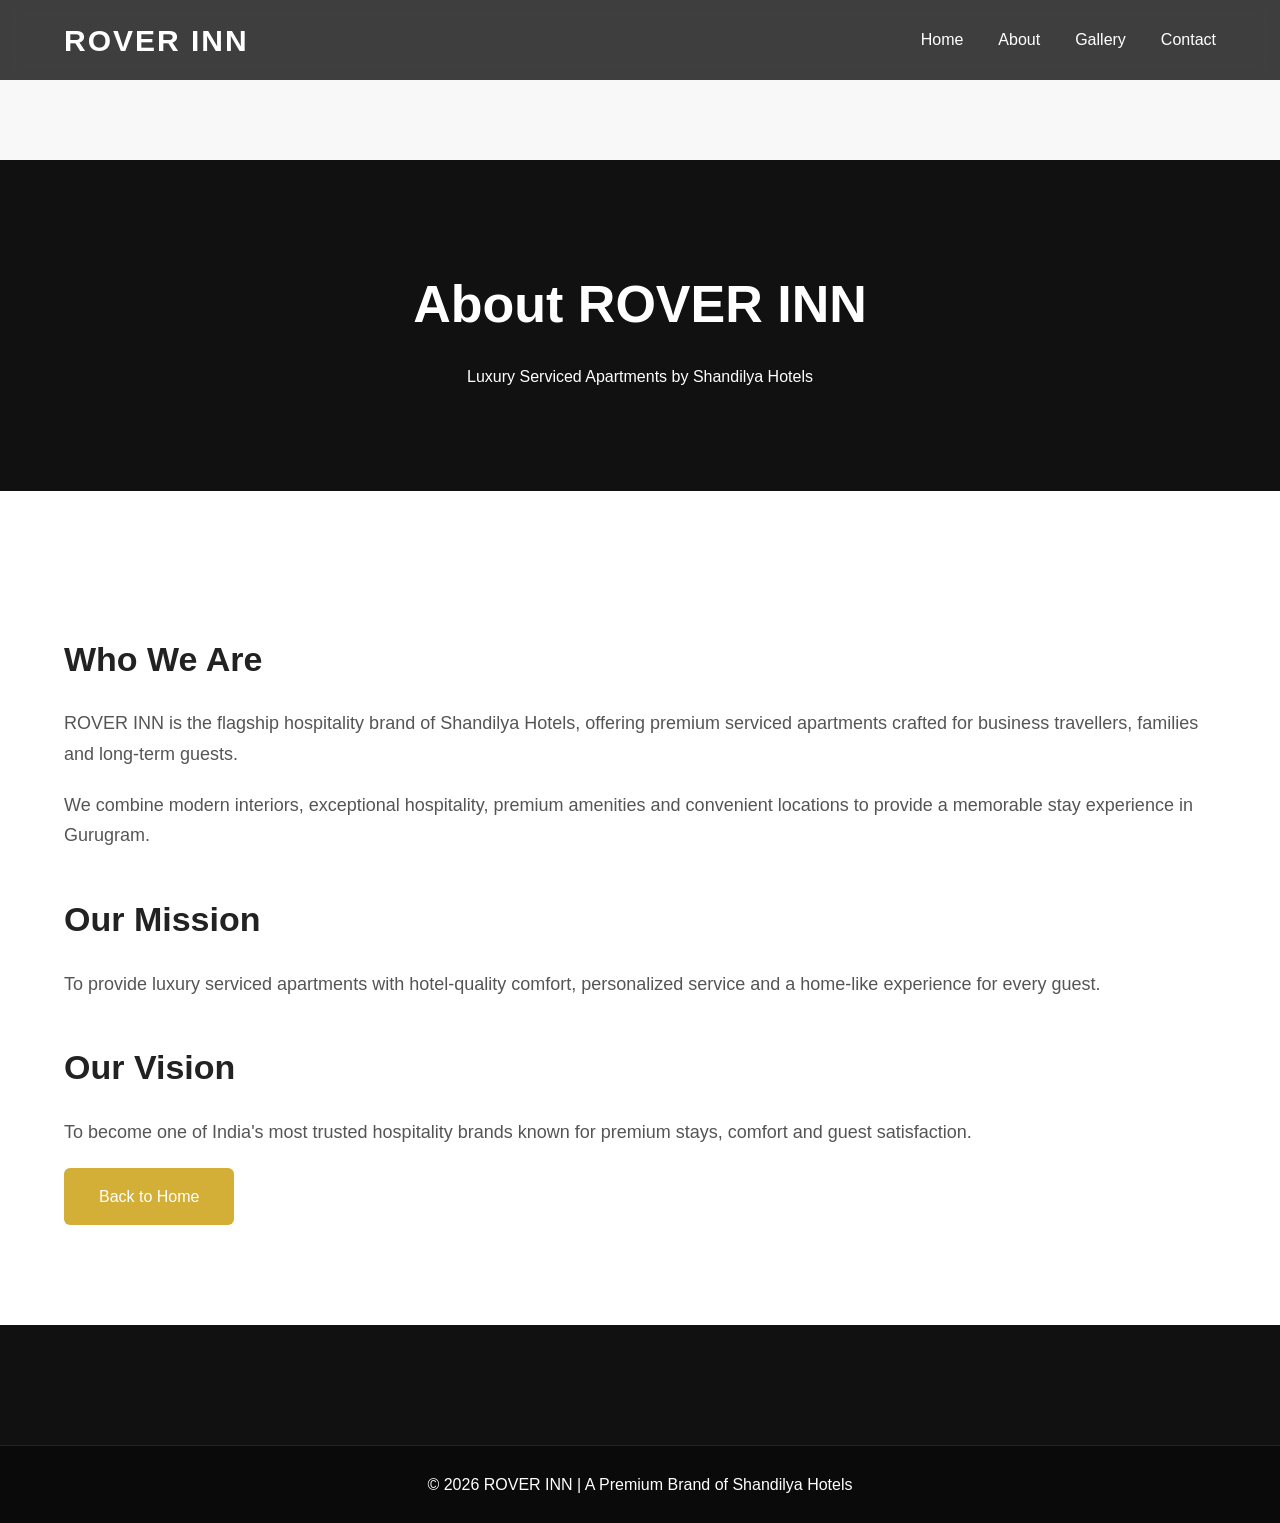
==== about.html @ 5227703f "Update about.html" ====
<!DOCTYPE html>
<html lang="en">

<head>

<meta charset="UTF-8">
<meta name="viewport" content="width=device-width, initial-scale=1.0">

<title>About ROVER INN | Luxury Serviced Apartments</title>

<meta name="description" content="Learn about ROVER INN, the flagship hospitality brand of Shandilya Hotels offering luxury serviced apartments in Gurugram.">

<link rel="stylesheet" href="assets/style.css">
<link rel="stylesheet" href="https://unpkg.com/aos@2.3.4/dist/aos.css">

</head>

<body>

<header>

<div class="navbar">

<div class="logo">
ROVER INN
</div>

<nav>

  <ul id="navMenu">

<li><a href="index.html">Home</a></li>

<li><a href="about.html">About</a></li>

<li><a href="gallery.html">Gallery</a></li>

<li><a href="contact.html">Contact</a></li>

</ul>

</nav>

  <div class="menu-toggle" id="menuToggle">
    ☰
</div>

</div>

</header>

<section class="page-banner">

<div class="container">

<h1>About ROVER INN</h1>

<p>
Luxury Serviced Apartments by Shandilya Hotels
</p>

</div>

</section>

<section class="about-page">

<div class="container">

<h2>Who We Are</h2>

<p>

ROVER INN is the flagship hospitality brand of
Shandilya Hotels, offering premium serviced apartments
crafted for business travellers, families and long-term
guests.

</p>

<p>

We combine modern interiors, exceptional hospitality,
premium amenities and convenient locations to provide
a memorable stay experience in Gurugram.

</p>

<h2>Our Mission</h2>

<p>

To provide luxury serviced apartments with hotel-quality
comfort, personalized service and a home-like experience
for every guest.

</p>

<h2>Our Vision</h2>

<p>

To become one of India's most trusted hospitality brands
known for premium stays, comfort and guest satisfaction.

</p>

<a href="index.html" class="btn">

Back to Home

</a>

</div>

</section>

<footer class="footer">

<div class="copyright">

© 2026 ROVER INN | A Premium Brand of Shandilya Hotels

</div>

</footer>

  <script src="https://unpkg.com/aos@2.3.4/dist/aos.js"></script>

<script>
AOS.init({
    duration:1000,
    once:true
});
</script>

  <button id="backToTop" title="Go to top">
    ↑
</button>

  <script>

const backToTop=document.getElementById("backToTop");

window.addEventListener("scroll",()=>{

if(window.scrollY>300){

backToTop.classList.add("show");

}else{

backToTop.classList.remove("show");

}

});

backToTop.addEventListener("click",()=>{

window.scrollTo({

top:0,

behavior:"smooth"

});

});

</script>

  <script>

const menuToggle = document.getElementById("menuToggle");
const nav = document.querySelector("nav");

function closeMenu() {
    nav.classList.remove("active");
    menuToggle.innerHTML = "☰";
}

menuToggle.addEventListener("click", () => {

    nav.classList.toggle("active");

    if (nav.classList.contains("active")) {
        menuToggle.innerHTML = "✕";
    } else {
        menuToggle.innerHTML = "☰";
    }

});

// Link click
document.querySelectorAll("nav a").forEach(link => {

    link.addEventListener("click", () => {
        closeMenu();
    });

});

</script>

  <script>

document.querySelectorAll("nav a").forEach(link=>{

link.addEventListener("click",()=>{

nav.classList.remove("active");

});

});

</script>
  
</body>

</html>
---- assets/style.css ----
*{
    margin:0;
    padding:0;
    box-sizing:border-box;
}

body{
    font-family:Arial,sans-serif;
    background:#f8f8f8;
    color:#333;
    line-height:1.7;
    padding-top:80px;
}

html{
    scroll-behavior:smooth;
}

.container{
    width:90%;
    max-width:1200px;
    margin:auto;
}

header{
    position:fixed;
    top:0;
    left:0;
    width:100%;
    background:rgba(0,0,0,.75);
    backdrop-filter:blur(10px);
    z-index:999;
}

.navbar{
    width:90%;
    max-width:1200px;
    margin:auto;
    height:80px;
    display:flex;
    justify-content:space-between;
    align-items:center;
}
.logo{
    color:#fff;
    font-size:30px;
    font-weight:bold;
    letter-spacing:2px;
}

nav ul{
    display:flex;
    list-style:none;
}

nav ul li{
    margin-left:35px;
}

nav ul li a{
    color:#fff;
    text-decoration:none;
    transition:.3s;
}

nav ul li a:hover{
    color:#d4af37;
}

.hero{
    height:calc(100vh - 80px);
    background:url("https://images.unsplash.com/photo-1566073771259-6a8506099945?w=1800") center/cover;
    position:relative;
}

.hero::before{
    content:"";
    position:absolute;
    inset:0;
    background:rgba(0,0,0,.55);
}

.hero-content{
    position:relative;
    z-index:2;
    height:100%;
    display:flex;
    flex-direction:column;
    justify-content:center;
    align-items:center;
    text-align:center;
    color:#fff;
}

.hero h1{
    font-size:64px;
    margin-bottom:20px;
}

.hero p{
    max-width:750px;
    font-size:20px;
    margin-bottom:30px;
}

.btn{
    display:inline-block;
    padding:15px 35px;
    background:#d4af37;
    color:#fff;
    text-decoration:none;
    border-radius:6px;
    transition:.3s;
}

.btn:hover{
    background:#b89428;
}

.about{

padding:100px 0;
background:#fff;

}

.about-grid{

display:grid;
grid-template-columns:1fr 1fr;
gap:60px;
align-items:center;

}

.about-image img{

width:100%;
border-radius:15px;
box-shadow:0 20px 40px rgba(0,0,0,.15);

}

.subtitle{

color:#d4af37;
font-weight:700;
letter-spacing:2px;

}

.about-content h2{

font-size:42px;
margin:15px 0 25px;

}

.about-content p{

margin-bottom:20px;
font-size:18px;
color:#555;

}


#amenities{

padding:100px 0;
background:#f7f7f7;

}

.section-title{

text-align:center;
font-size:42px;
margin-bottom:60px;

}

.amenity-grid{

display:grid;
grid-template-columns:repeat(auto-fit,minmax(280px,1fr));
gap:30px;

}

.card{

background:#fff;
padding:35px;
border-radius:15px;
transition:.4s;
box-shadow:0 15px 35px rgba(0,0,0,.08);

}

.card:hover{

transform:translateY(-10px);

}

.card h3{

margin-bottom:15px;

}


.why-choose{
padding:100px 0;
background:#ffffff;
}

.section-heading{
text-align:center;
max-width:700px;
margin:0 auto 60px;
}

.section-heading span{
color:#c9a227;
font-weight:700;
letter-spacing:2px;
font-size:14px;
}

.section-heading h2{
font-size:42px;
margin:15px 0;
color:#222;
}

.section-heading p{
color:#666;
font-size:17px;
}

.why-grid{
display:grid;
grid-template-columns:repeat(auto-fit,minmax(250px,1fr));
gap:30px;
}

.why-card{
background:#fff;
padding:35px;
border-radius:15px;
text-align:center;
box-shadow:0 15px 35px rgba(0,0,0,.08);
transition:.3s;
}

.why-card:hover{
transform:translateY(-10px);
}

.icon{
font-size:42px;
margin-bottom:20px;
}

.why-card h3{
margin-bottom:15px;
}


.footer{
background:#111;
color:#fff;
padding:70px 0 0;
}

.footer-grid{
display:grid;
grid-template-columns:2fr 1fr 1fr;
gap:50px;
}

.footer h2,
.footer h3{
margin-bottom:20px;
}

.footer ul{
list-style:none;
padding:0;
}

.footer ul li{
margin-bottom:12px;
}

.footer a{
color:#ddd;
text-decoration:none;
transition:.3s;
}

.footer a:hover{
color:#d4af37;
}

.copyright{
margin-top:50px;
padding:25px;
text-align:center;
background:#0a0a0a;
border-top:1px solid rgba(255,255,255,.1);
}

@media(max-width:768px){

.footer-grid{
grid-template-columns:1fr;
text-align:center;
}

}

section{
    width:100%;
}

img{
    display:block;
    max-width:100%;
}

.footer *{
    color:#fff;
}

.footer p{
    color:#cfcfcf;
}


.gallery{
padding:100px 0;
background:#f8f8f8;
}

.gallery-grid{
display:grid;
grid-template-columns:repeat(3,1fr);
gap:25px;
}

.gallery-item{
overflow:hidden;
border-radius:15px;
box-shadow:0 10px 30px rgba(0,0,0,.12);
}

.gallery-item img{
width:100%;
height:280px;
object-fit:cover;
transition:.5s;
display:block;
}

.gallery-item:hover img{
transform:scale(1.08);
}

@media(max-width:768px){

.gallery-grid{
grid-template-columns:1fr;
}

}


.testimonials{
padding:100px 0;
background:#ffffff;
}

.testimonial-grid{
display:grid;
grid-template-columns:repeat(auto-fit,minmax(320px,1fr));
gap:30px;
}

.testimonial-card{

background:#fff;
padding:35px;
border-radius:15px;
box-shadow:0 15px 35px rgba(0,0,0,.08);
transition:.3s;

}

.testimonial-card:hover{

transform:translateY(-8px);

}

.stars{

font-size:22px;
color:#D4AF37;
margin-bottom:20px;

}

.testimonial-card p{

font-style:italic;
margin-bottom:20px;

}

.testimonial-card h4{

color:#444;

}

.whatsapp{

position:fixed;
right:25px;
bottom:25px;
width:65px;
height:65px;
background:#25D366;
border-radius:50%;
display:flex;
justify-content:center;
align-items:center;
font-size:30px;
text-decoration:none;
color:#fff;
box-shadow:0 15px 30px rgba(0,0,0,.25);
z-index:9999;
transition:.3s;

}

.whatsapp:hover{

transform:scale(1.1);

}


.page-banner{

margin-top:80px;
padding:100px 0;
background:#111;
color:#fff;
text-align:center;

}

.page-banner h1{

font-size:52px;
margin-bottom:15px;

}

.about-page{

padding:100px 0;
background:#fff;

}

.about-page h2{

font-size:34px;
margin:40px 0 20px;
color:#222;

}

.about-page p{

font-size:18px;
color:#555;
margin-bottom:20px;

}

.gallery-page{

padding:100px 0;

}

.gallery-page img{

width:100%;
height:300px;
object-fit:cover;
border-radius:15px;
transition:.4s;
cursor:pointer;

}

.gallery-page img:hover{

transform:scale(1.05);

}


.contact-page{

padding:100px 0;

}

.contact-page h2{

font-size:36px;
margin-bottom:25px;

}

.contact-page p{

font-size:18px;
margin-bottom:18px;
line-height:1.8;

}

.gallery-grid{
display:grid;
grid-template-columns:repeat(auto-fit,minmax(320px,1fr));
gap:25px;
}

.gallery-item{
position:relative;
overflow:hidden;
border-radius:18px;
cursor:pointer;
}

.gallery-item img{
width:100%;
height:320px;
object-fit:cover;
display:block;
transition:.5s ease;
}

.gallery-overlay{
position:absolute;
top:0;
left:0;
width:100%;
height:100%;
background:linear-gradient(to top,rgba(0,0,0,.75),rgba(0,0,0,.15));
display:flex;
justify-content:flex-end;
align-items:center;
flex-direction:column;
padding-bottom:25px;
opacity:0;
transition:.4s;
}

.gallery-overlay h3{
color:#fff;
font-size:24px;
letter-spacing:1px;
transform:translateY(20px);
transition:.4s;
}

.gallery-item:hover img{
transform:scale(1.08);
}

.gallery-item:hover .gallery-overlay{
opacity:1;
}

.gallery-item:hover .gallery-overlay h3{
transform:translateY(0);
}


.gallery-item a{
    display:block;
    text-decoration:none;
}

/* ===== PRELOADER ===== */

#preloader{
    position:fixed;
    inset:0;
    background:#0b0b0b;
    display:flex;
    justify-content:center;
    align-items:center;
    z-index:99999;
    transition:opacity .8s ease, visibility .8s ease;
}

#preloader.hide{
    opacity:0;
    visibility:hidden;
}

.loader-content{
    text-align:center;
}

.loader-content h1{
    color:#d4af37;
    font-size:52px;
    letter-spacing:10px;
    margin-bottom:15px;
    animation:fadeUp 1s ease;
}

.loader-content p{
    color:#ffffff;
    letter-spacing:5px;
    text-transform:uppercase;
    animation:fadeUp 1.3s ease;
}

@keyframes fadeUp{

from{
opacity:0;
transform:translateY(30px);
}

to{
opacity:1;
transform:translateY(0);
}

}

/* ===== SCROLL PROGRESS BAR ===== */

#progress-bar{
    position:fixed;
    top:0;
    left:0;
    width:0%;
    height:4px;
    background:linear-gradient(90deg,#d4af37,#f5d76e);
    z-index:999999;
    transition:width .15s linear;
}


/* ===== BACK TO TOP ===== */

#backToTop{
    position:fixed;
    bottom:30px;
    left:30px;
    width:55px;
    height:55px;

    border:none;
    border-radius:50%;

    background:#d4af37;
    color:#111;

    font-size:24px;
    font-weight:bold;

    cursor:pointer;

    display:flex;
    justify-content:center;
    align-items:center;

    opacity:0;
    visibility:hidden;

    transition:.35s ease;

    z-index:9999;

    box-shadow:0 10px 30px rgba(0,0,0,.25);
}

#backToTop:hover{

    transform:translateY(-6px);

    background:#f1c84b;

}

#backToTop.show{

    opacity:1;
    visibility:visible;

}


/* =========================
   MOBILE RESPONSIVE
========================= */

@media (max-width:768px){

.container{
    width:92%;
}

/* Header */

.navbar{
    height:70px;
}

.logo{
    font-size:24px;
}

/* Hero */

.hero{
    height:85vh;
}

.hero h1{
    font-size:42px;
    line-height:1.2;
}

.hero p{
    font-size:16px;
    padding:0 10px;
}

.btn{
    padding:14px 28px;
}

/* About */

.about{
    padding:70px 0;
}

.about-grid{
    grid-template-columns:1fr;
    gap:40px;
}

.about-content{
    text-align:center;
}

.about-content h2{
    font-size:34px;
}

.about-content p{
    font-size:16px;
}

/* Amenities */

#amenities{
    padding:70px 0;
}

.section-title{
    font-size:34px;
}

/* Why Choose */

.why-choose{
    padding:70px 0;
}

.section-heading h2{
    font-size:34px;
}

/* Gallery */

.gallery,
.gallery-page{
    padding:70px 0;
}

.gallery-grid{
    grid-template-columns:1fr;
}

/* Testimonials */

.testimonials{
    padding:70px 0;
}

/* Footer */

.footer-grid{
    grid-template-columns:1fr;
    text-align:center;
}

/* Buttons */

.whatsapp{
    width:58px;
    height:58px;
    font-size:28px;
}

#backToTop{
    width:50px;
    height:50px;
    left:18px;
    bottom:20px;
}

}

/* ===========================
   MOBILE MENU
=========================== */

.menu-toggle{
    display:none;
    font-size:34px;
    color:#fff;
    cursor:pointer;
    transition:.3s ease;
    user-select:none;
}

.menu-toggle:hover{
    color:#d4af37;
    transform:rotate(90deg);
}


@media(max-width:768px){

.menu-toggle{
    display:block;
}

nav{

    position:fixed;
    top:70px;
    right:-100%;
    width:260px;
    height:calc(100vh - 70px);

    background:#111;

    transition:.4s ease;

    padding:40px 25px;

}

nav.active{

    right:0;

}

nav ul{

    flex-direction:column;

}

nav ul li{

    margin:20px 0;

}

nav ul li a{

    font-size:18px;

}

}
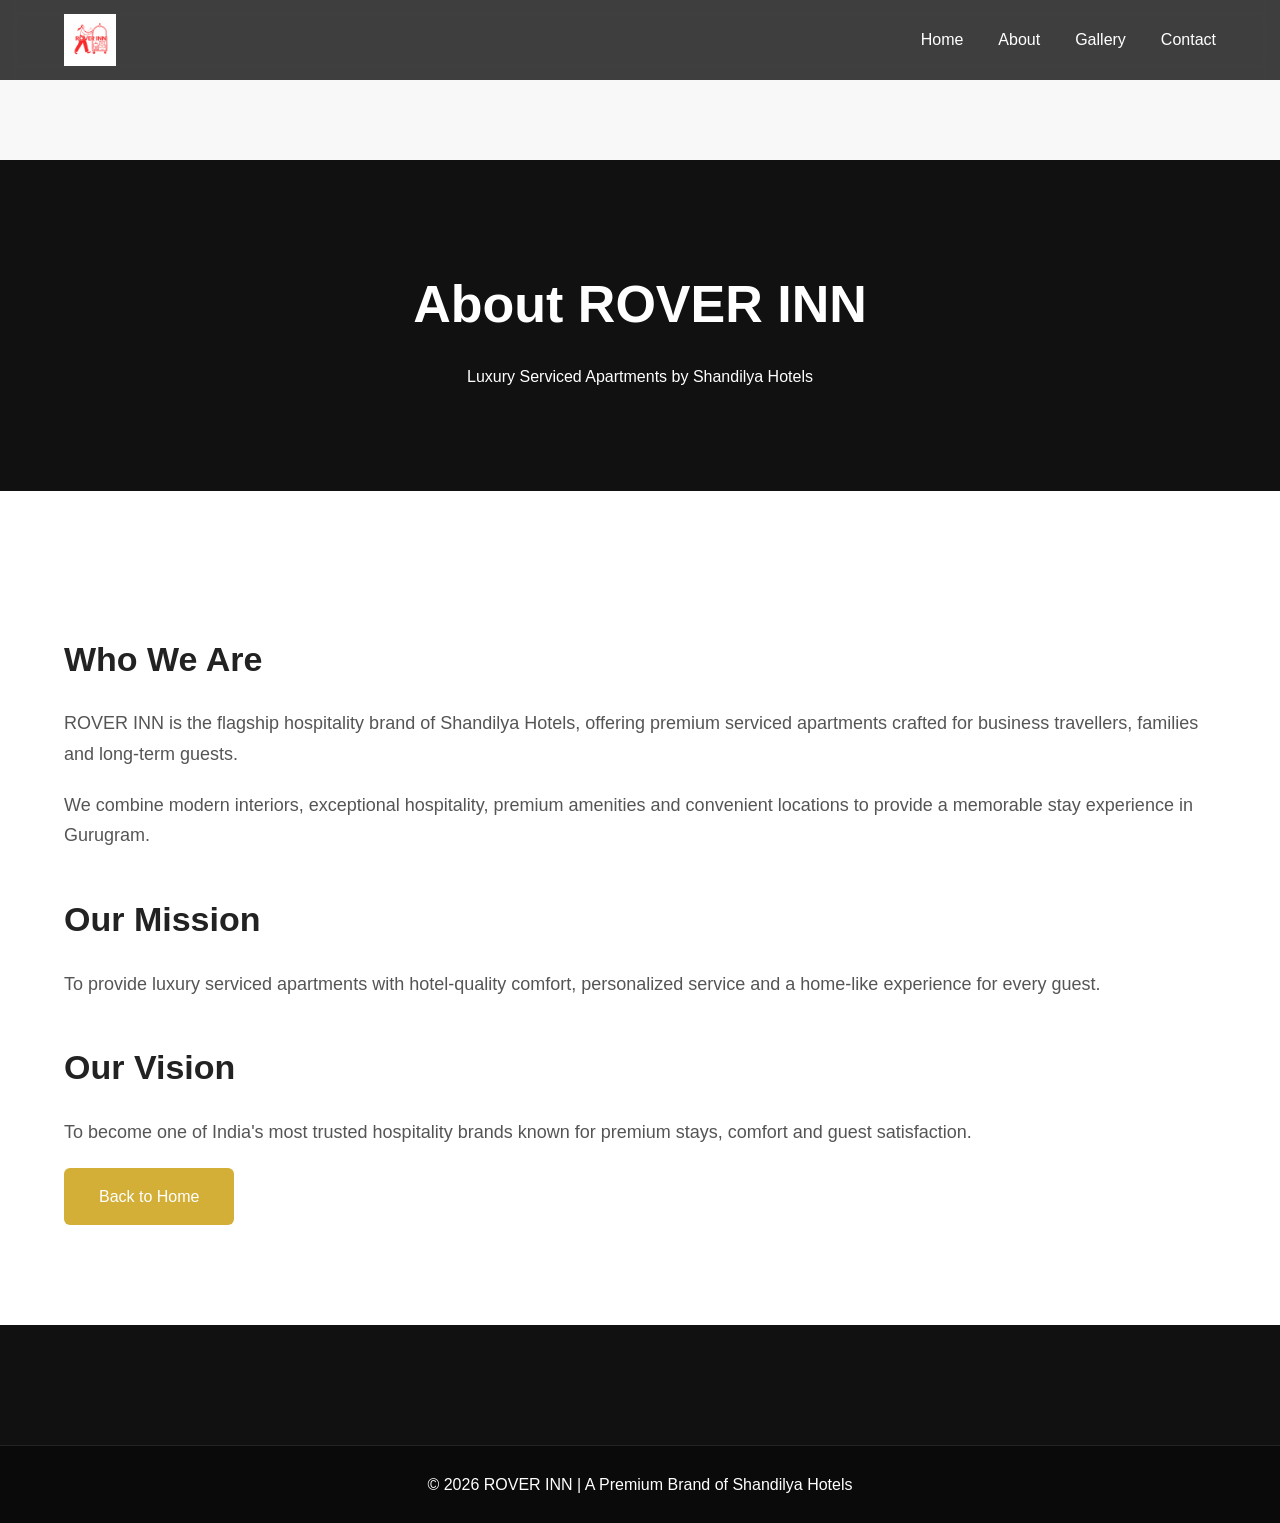
==== commit 743c6437: "Update about.html" ====
--- a/about.html
+++ b/about.html
@@ -22,7 +22,9 @@
 <div class="navbar">
 
 <div class="logo">
-ROVER INN
+    <a href="index.html">
+        <img src="assets/favicon.png" alt="ROVER INN Logo">
+    </a>
 </div>
 
 <nav>
@@ -175,46 +177,46 @@
 const menuToggle = document.getElementById("menuToggle");
 const nav = document.querySelector("nav");
 
-function closeMenu() {
-    nav.classList.remove("active");
-    menuToggle.innerHTML = "☰";
-}
-
-menuToggle.addEventListener("click", () => {
-
-    nav.classList.toggle("active");
-
-    if (nav.classList.contains("active")) {
-        menuToggle.innerHTML = "✕";
+menuToggle.addEventListener("click", function () {
+
+    const isOpen = nav.classList.toggle("active");
+
+    if (isOpen) {
+
+        menuToggle.textContent = "✕";
+        menuToggle.style.transform = "rotate(180deg)";
+        menuToggle.style.color = "#d4af37";
+
     } else {
-        menuToggle.innerHTML = "☰";
+
+        menuToggle.style.transform = "rotate(0deg)";
+        menuToggle.style.color = "#ffffff";
+
+        setTimeout(() => {
+            menuToggle.textContent = "☰";
+        }, 250);
+
     }
 
 });
 
-// Link click
 document.querySelectorAll("nav a").forEach(link => {
 
     link.addEventListener("click", () => {
-        closeMenu();
+
+        nav.classList.remove("active");
+
+        menuToggle.style.transform = "rotate(0deg)";
+        menuToggle.style.color = "#ffffff";
+
+        setTimeout(() => {
+            menuToggle.textContent = "☰";
+        }, 250);
+
     });
 
 });
-
-</script>
-
-  <script>
-
-document.querySelectorAll("nav a").forEach(link=>{
-
-link.addEventListener("click",()=>{
-
-nav.classList.remove("active");
-
-});
-
-});
-
+    
 </script>
   
 </body>
--- a/assets/style.css
+++ b/assets/style.css
@@ -907,3 +907,30 @@
 }
 
 }
+
+/* Remove Mobile Tap Highlight */
+
+*{
+    -webkit-tap-highlight-color: transparent;
+}
+
+
+.logo img{
+    height:52px;
+    width:auto;
+    display:block;
+    transition:.3s ease;
+}
+
+.logo img:hover{
+    transform:scale(1.05);
+}
+
+
+@media(max-width:768px){
+
+.logo img{
+    height:42px;
+}
+
+}
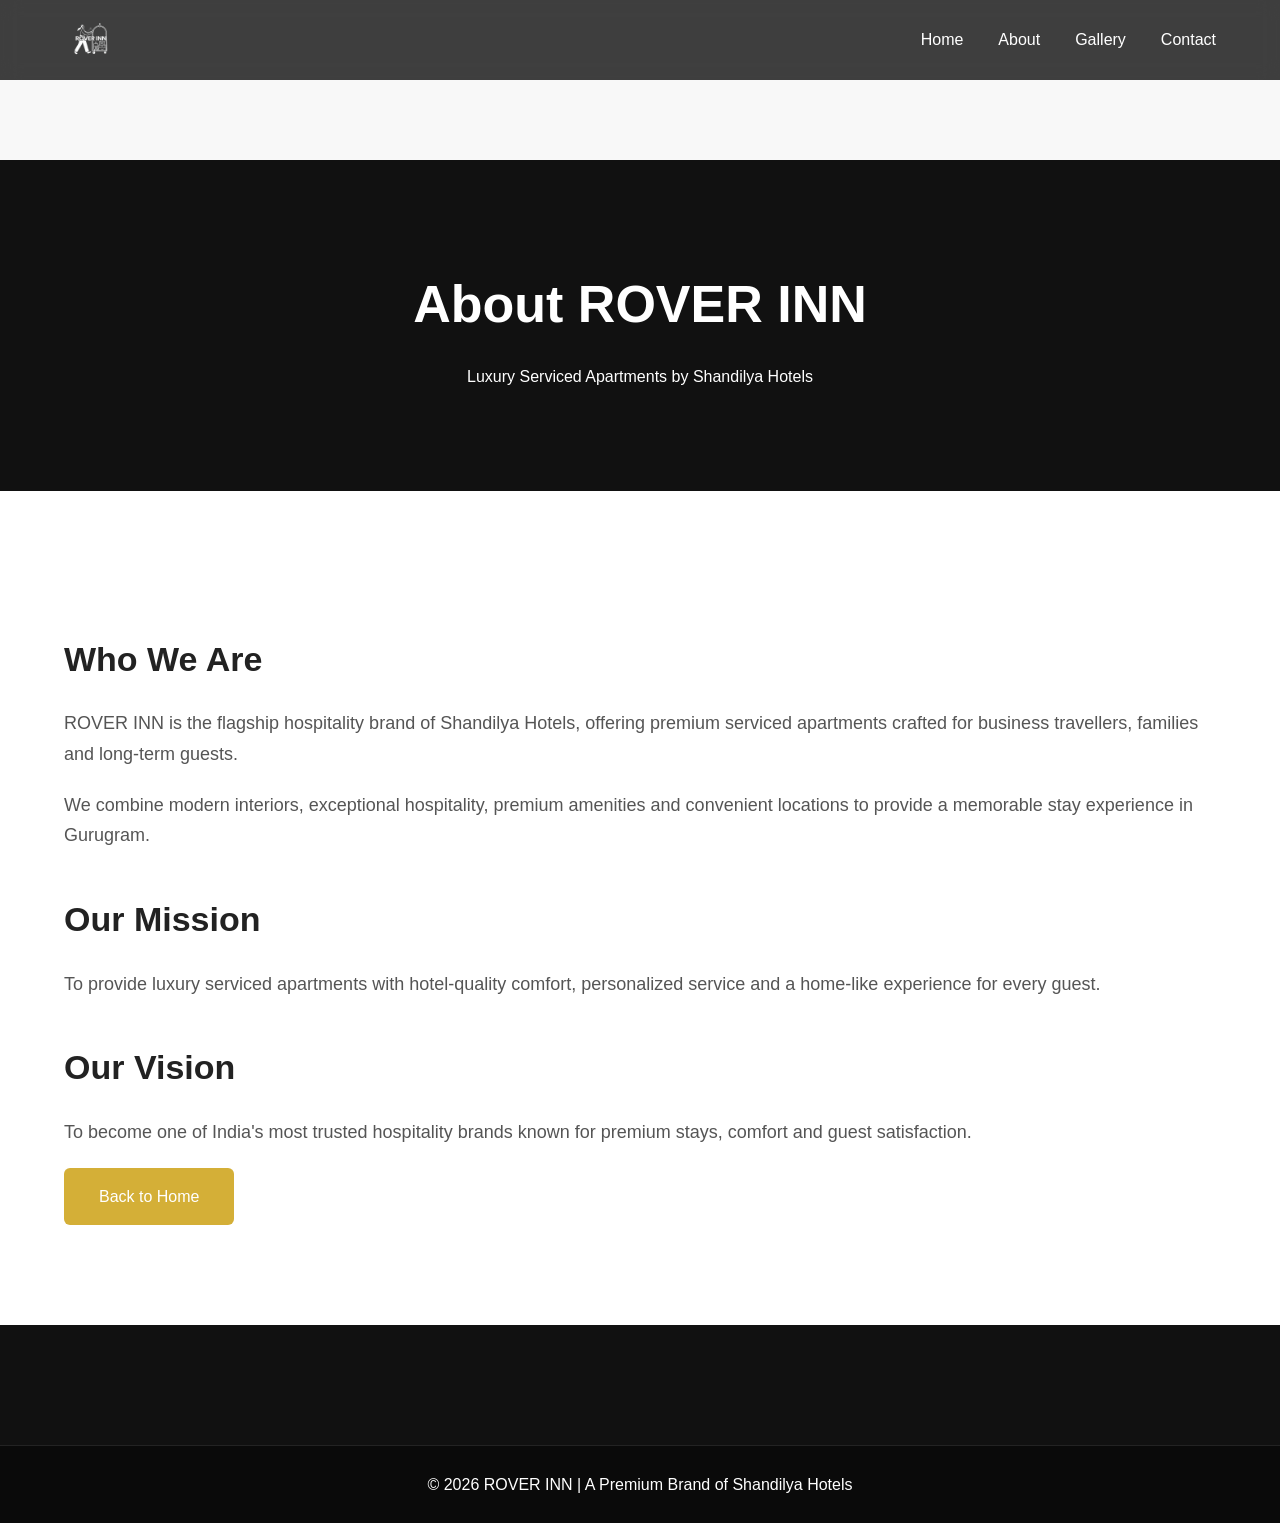
==== commit ed466fba: "Update about.html" ====
--- a/about.html
+++ b/about.html
@@ -23,7 +23,7 @@
 
 <div class="logo">
     <a href="index.html">
-        <img src="assets/favicon.png" alt="ROVER INN Logo">
+        <img src="assets/logo.png" alt="ROVER INN Logo">
     </a>
 </div>
 
--- a/assets/style.css
+++ b/assets/style.css
@@ -934,3 +934,20 @@
 }
 
 }
+
+.footer-logo img{
+    height:70px;
+    width:auto;
+    margin-bottom:20px;
+    margin-top:-8px;
+}
+
+@media(max-width:768px){
+
+.footer-logo img{
+    margin:0 auto 20px;
+    margin-top:-8px;
+    align: center;
+}
+
+}
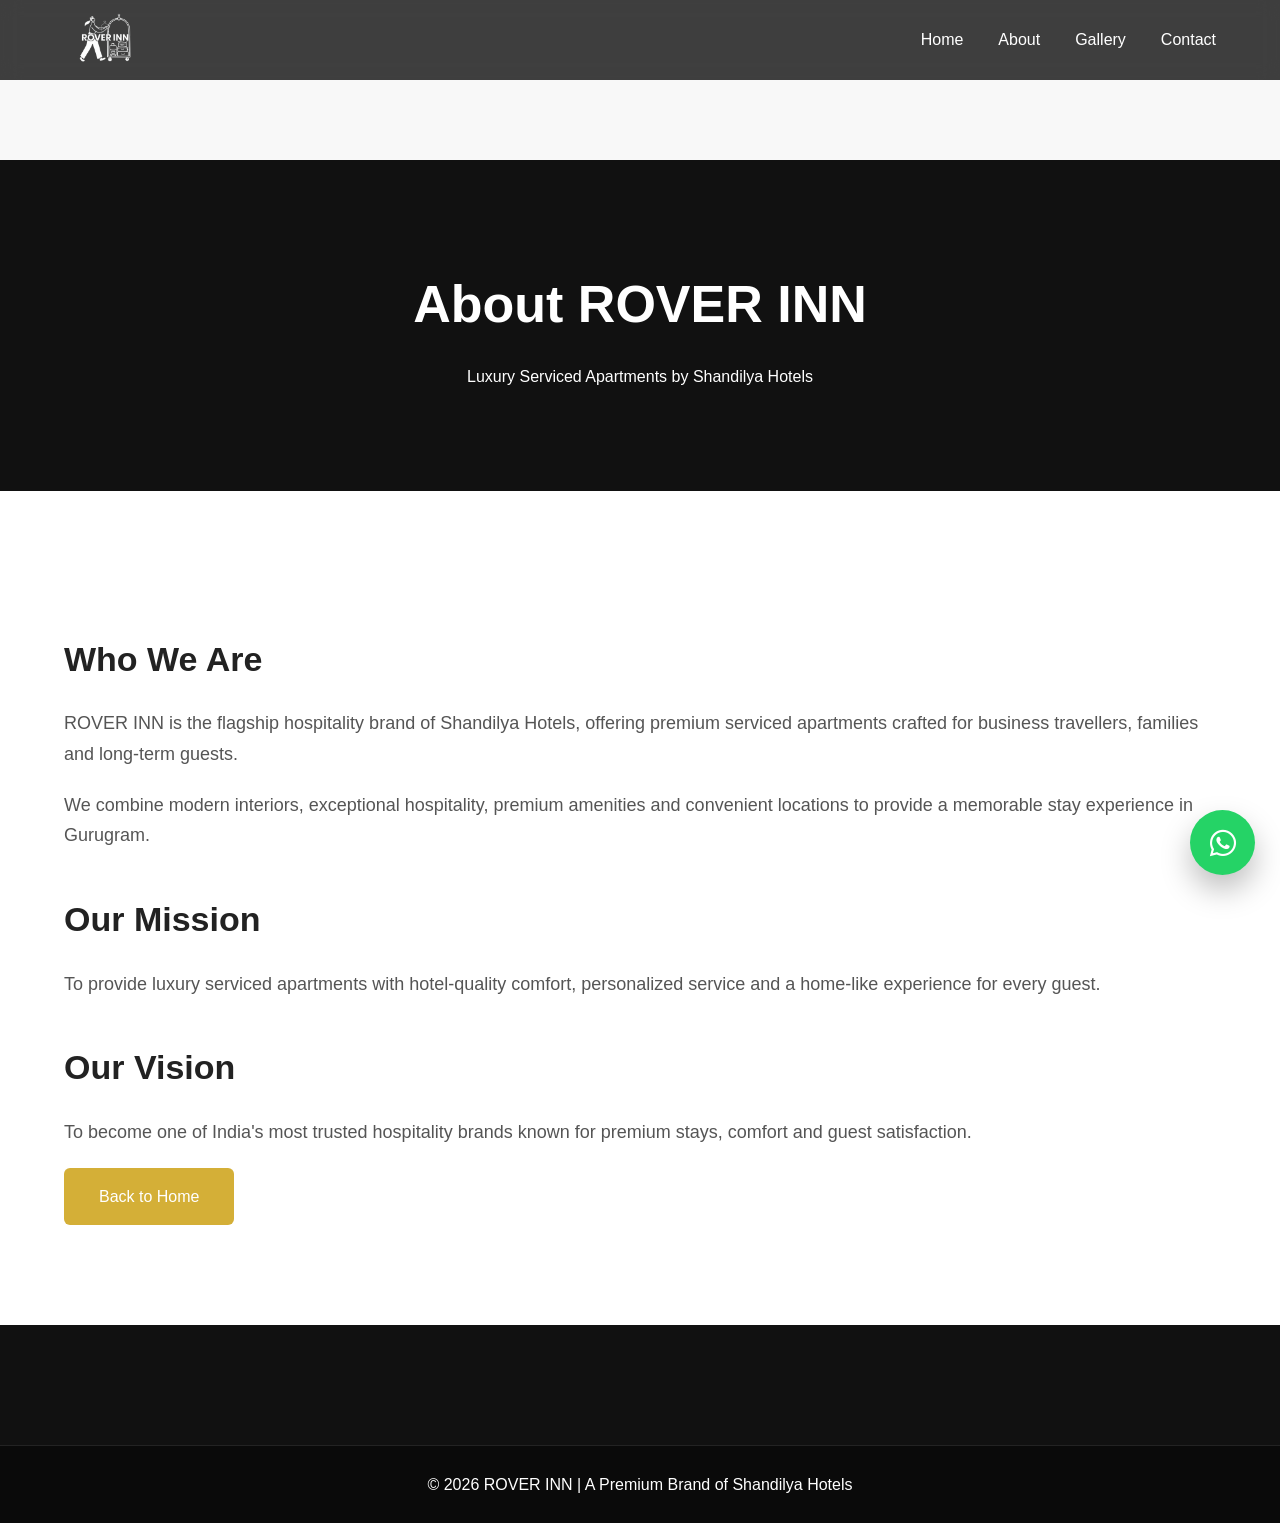
==== commit 8097517b: "Update about.html" ====
--- a/about.html
+++ b/about.html
@@ -12,6 +12,8 @@
 
 <link rel="stylesheet" href="assets/style.css">
 <link rel="stylesheet" href="https://unpkg.com/aos@2.3.4/dist/aos.css">
+<link rel="stylesheet"
+href="https://cdnjs.cloudflare.com/ajax/libs/font-awesome/6.7.2/css/all.min.css">
 
 </head>
 
@@ -127,6 +129,15 @@
 
 </footer>
 
+    <a class="whatsapp"
+href="https://wa.me/918595059315"
+target="_blank"
+aria-label="Chat on WhatsApp">
+
+<i class="fab fa-whatsapp"></i>
+
+</a>
+
   <script src="https://unpkg.com/aos@2.3.4/dist/aos.js"></script>
 
 <script>
--- a/assets/style.css
+++ b/assets/style.css
@@ -69,7 +69,15 @@
 
 .hero{
     height:calc(100vh - 80px);
-    background:url("https://images.unsplash.com/photo-1566073771259-6a8506099945?w=1800") center/cover;
+
+    background:
+    linear-gradient(rgba(0,0,0,.40),rgba(0,0,0,.40)),
+    url("ChatGPT Image Jul 15, 2026, 02_21_45 PM.png");
+
+    background-size:cover;
+    background-position:center;
+    background-repeat:no-repeat;
+
     position:relative;
 }
 
@@ -134,11 +142,16 @@
 }
 
 .about-image img{
-
-width:100%;
-border-radius:15px;
-box-shadow:0 20px 40px rgba(0,0,0,.15);
-
+    width:100%;
+    height:500px;
+    object-fit:cover;
+    border-radius:18px;
+    box-shadow:0 20px 50px rgba(0,0,0,.18);
+    transition:.4s ease;
+}
+
+.about-image img:hover{
+    transform:scale(1.03);
 }
 
 .subtitle{
@@ -916,7 +929,7 @@
 
 
 .logo img{
-    height:52px;
+    height:80px;
     width:auto;
     display:block;
     transition:.3s ease;
@@ -930,24 +943,21 @@
 @media(max-width:768px){
 
 .logo img{
-    height:42px;
+    height:60px;
 }
 
 }
 
 .footer-logo img{
-    height:70px;
+    height:80px;
     width:auto;
     margin-bottom:20px;
-    margin-top:-8px;
 }
 
 @media(max-width:768px){
 
 .footer-logo img{
     margin:0 auto 20px;
-    margin-top:-8px;
-    align: center;
-}
-
-}
+}
+
+}
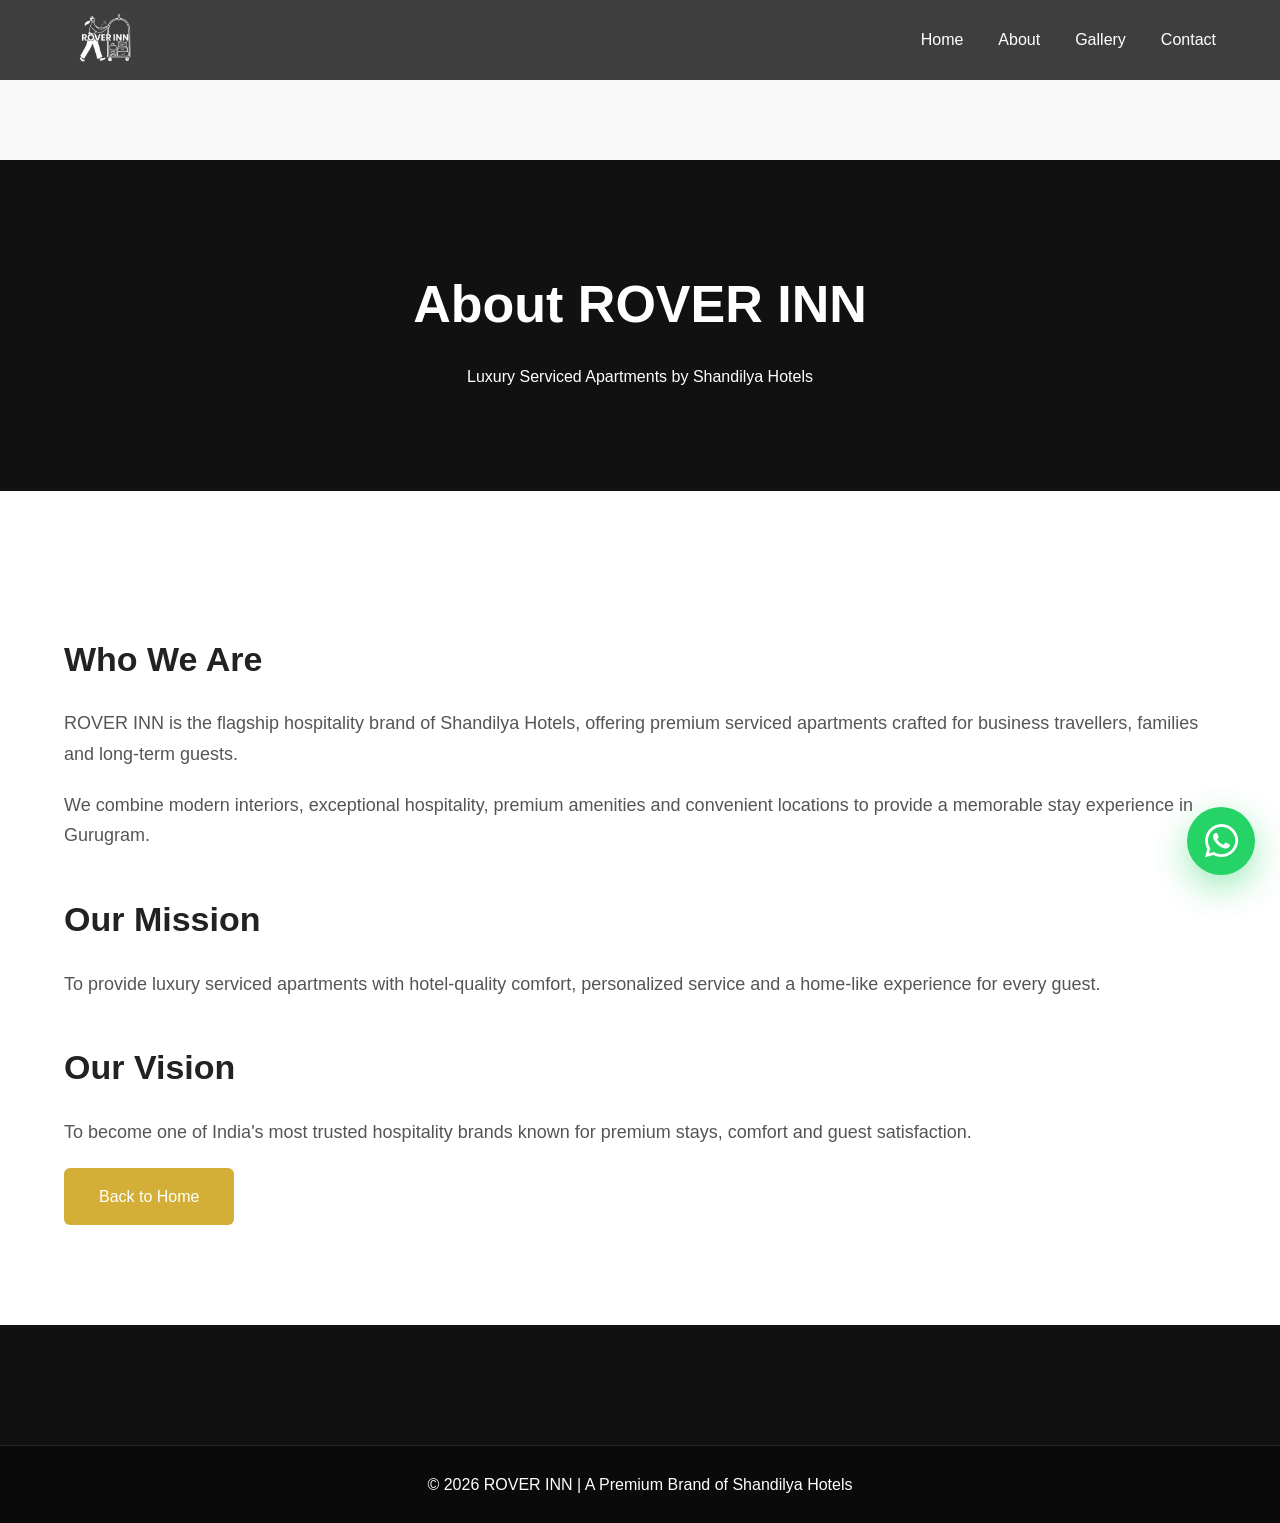
==== commit e4e97d9a: "Update about.html" ====
--- a/about.html
+++ b/about.html
@@ -134,7 +134,9 @@
 target="_blank"
 aria-label="Chat on WhatsApp">
 
-<i class="fab fa-whatsapp"></i>
+    <span class="wa-tooltip">Need Help? Chat with Us</span>
+
+    <i class="fab fa-whatsapp"></i>
 
 </a>
 
--- a/assets/style.css
+++ b/assets/style.css
@@ -441,31 +441,176 @@
 
 .whatsapp{
 
-position:fixed;
-right:25px;
-bottom:25px;
-width:65px;
-height:65px;
-background:#25D366;
-border-radius:50%;
-display:flex;
-justify-content:center;
-align-items:center;
-font-size:30px;
-text-decoration:none;
-color:#fff;
-box-shadow:0 15px 30px rgba(0,0,0,.25);
-z-index:9999;
-transition:.3s;
+    position:fixed;
+    right:25px;
+    bottom:25px;
+
+    width:68px;
+    height:68px;
+
+    background:#25D366;
+
+    border-radius:50%;
+
+    display:flex;
+    justify-content:center;
+    align-items:center;
+
+    text-decoration:none;
+
+    color:#fff;
+
+    z-index:9999;
+
+    box-shadow:0 12px 35px rgba(37,211,102,.45);
+
+    animation:whatsappPulse 2s infinite;
+
+    transition:.35s ease;
+
+    opacity:0;
+animation:whatsappEntry .8s ease forwards, whatsappPulse 2s 1s infinite;
+
+}
+
+.whatsapp i{
+
+    font-size:38px;
 
 }
 
 .whatsapp:hover{
 
-transform:scale(1.1);
-
-}
-
+    transform:translateX(0) scale(1.12);
+
+    box-shadow:0 18px 45px rgba(37,211,102,.65);
+
+}
+
+@keyframes whatsappPulse{
+
+0%{
+
+    transform:scale(1);
+
+    box-shadow:0 0 0 0 rgba(37,211,102,.65);
+
+}
+
+70%{
+
+    transform:scale(1.08);
+
+    box-shadow:0 0 0 18px rgba(37,211,102,0);
+
+}
+
+100%{
+
+    transform:scale(1);
+
+    box-shadow:0 0 0 0 rgba(37,211,102,0);
+
+}
+
+}
+
+@keyframes whatsappEntry{
+
+0%{
+    opacity:0;
+    transform:translateX(80px) scale(.8);
+}
+
+100%{
+    opacity:1;
+    transform:translateX(0) scale(1);
+}
+
+}
+
+/* ==========================
+   WHATSAPP TOOLTIP
+========================== */
+
+.whatsapp{
+
+    overflow:visible;
+
+}
+
+.wa-tooltip{
+
+    position:absolute;
+
+    right:80px;
+
+    white-space:nowrap;
+
+    background:rgba(17,17,17,.92);
+
+    color:#fff;
+
+    padding:10px 16px;
+
+    border-radius:30px;
+
+    font-size:14px;
+
+    font-weight:500;
+
+    letter-spacing:.3px;
+
+    opacity:0;
+
+    visibility:hidden;
+
+    transform:translateX(10px);
+
+    transition:.35s ease;
+
+    pointer-events:none;
+
+    box-shadow:0 10px 25px rgba(0,0,0,.25);
+
+}
+
+.whatsapp:hover .wa-tooltip{
+
+    opacity:1;
+
+    visibility:visible;
+
+    transform:translateX(0);
+
+}
+
+@media(max-width:768px){
+
+.whatsapp{
+
+    width:60px;
+    height:60px;
+
+    right:18px;
+    bottom:18px;
+
+}
+
+.whatsapp i{
+
+    font-size:34px;
+
+}
+
+.wa-tooltip{
+
+    display:none;
+
+}
+
+
+}
 
 .page-banner{
 
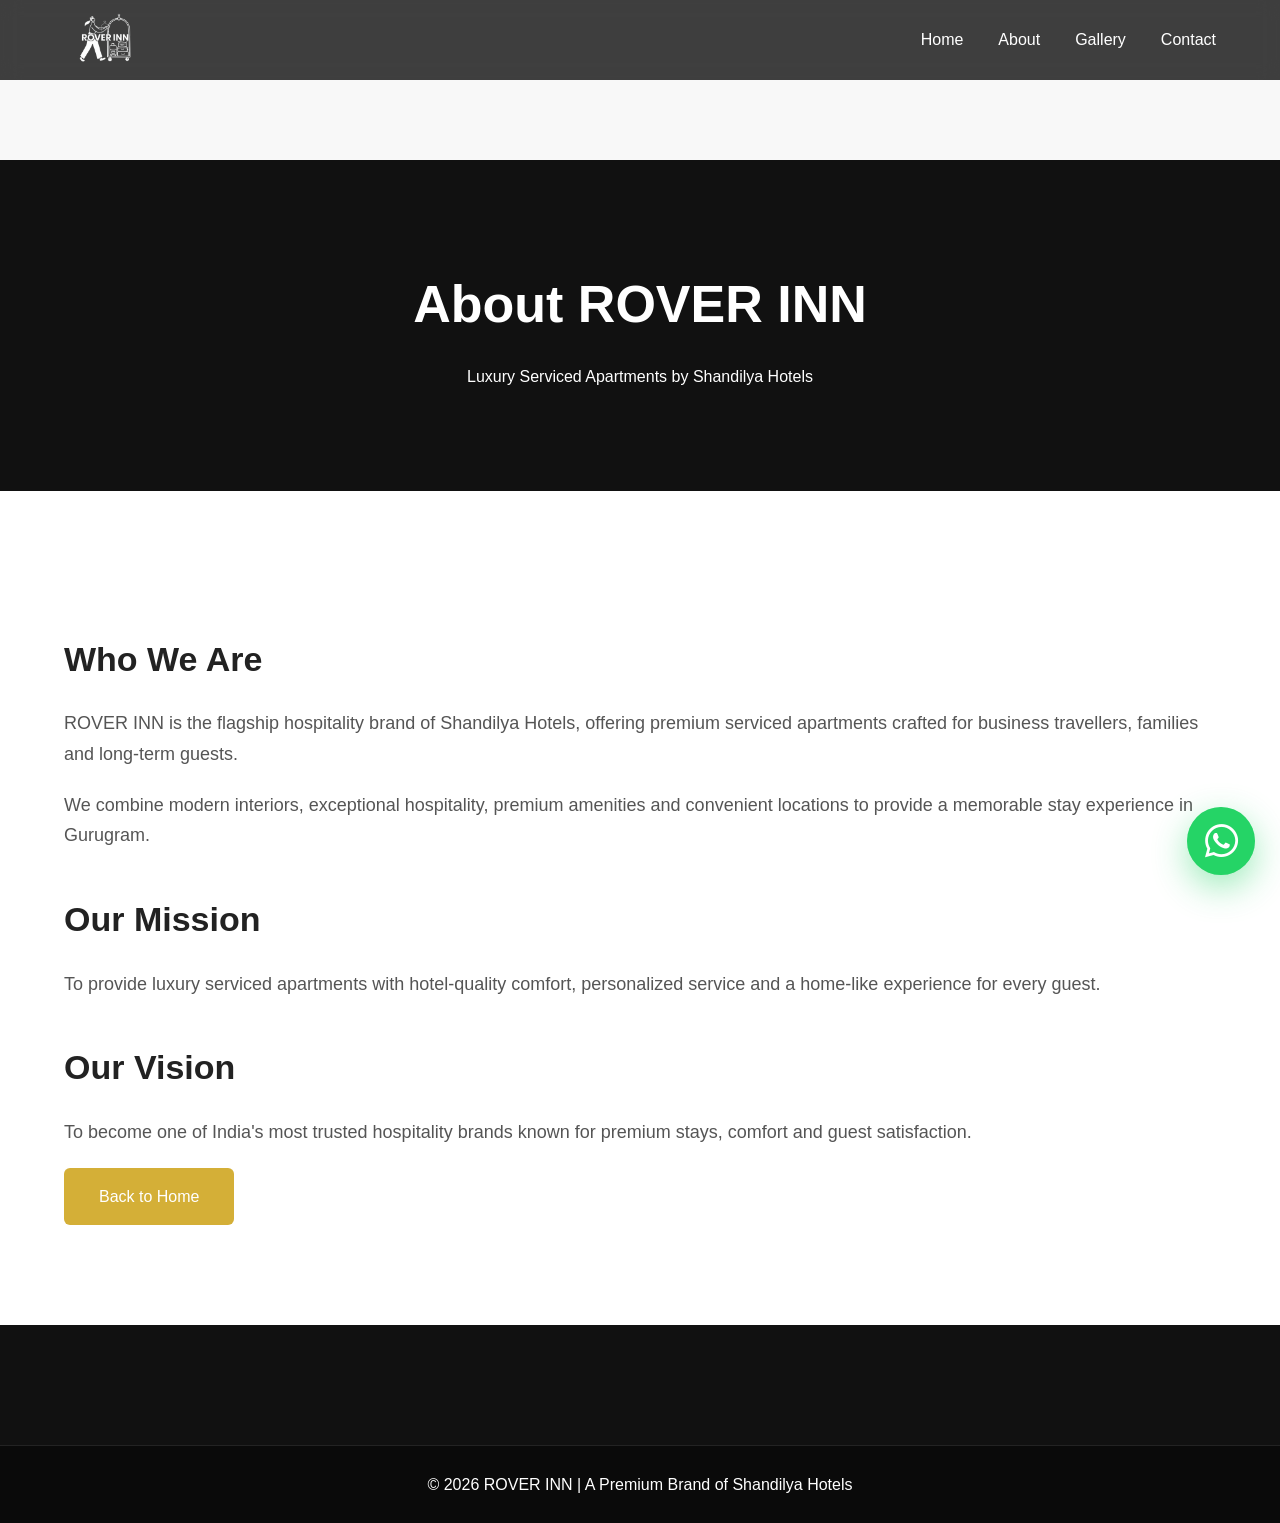
==== commit 0670395c: "Update about.html" ====
--- a/about.html
+++ b/about.html
@@ -231,6 +231,26 @@
 });
     
 </script>
+
+    <script>
+
+let waAnimated = false;
+
+window.addEventListener("scroll",()=>{
+
+    if(waAnimated) return;
+
+    if(window.scrollY > 150){
+
+        document.querySelector(".whatsapp").classList.add("wa-bounce");
+
+        waAnimated = true;
+
+    }
+
+});
+
+</script>
   
 </body>
 
--- a/assets/style.css
+++ b/assets/style.css
@@ -476,6 +476,7 @@
 .whatsapp i{
 
     font-size:38px;
+    transition:.35s ease;
 
 }
 
@@ -484,6 +485,12 @@
     transform:translateX(0) scale(1.12);
 
     box-shadow:0 18px 45px rgba(37,211,102,.65);
+
+}
+
+.whatsapp:hover i{
+
+    transform:rotate(15deg);
 
 }
 
@@ -582,6 +589,56 @@
     visibility:visible;
 
     transform:translateX(0);
+
+}
+
+/* ==========================
+   WHATSAPP RIPPLE EFFECT
+========================== */
+
+.whatsapp::before{
+
+    content:"";
+
+    position:absolute;
+
+    inset:0;
+
+    border-radius:50%;
+
+    background:rgba(37,211,102,.35);
+
+    z-index:-1;
+
+    animation:waRipple 2s infinite;
+
+}
+
+@keyframes waRipple{
+
+0%{
+
+    transform:scale(1);
+
+    opacity:.8;
+
+}
+
+70%{
+
+    transform:scale(1.8);
+
+    opacity:0;
+
+}
+
+100%{
+
+    transform:scale(1.8);
+
+    opacity:0;
+
+}
 
 }
 
